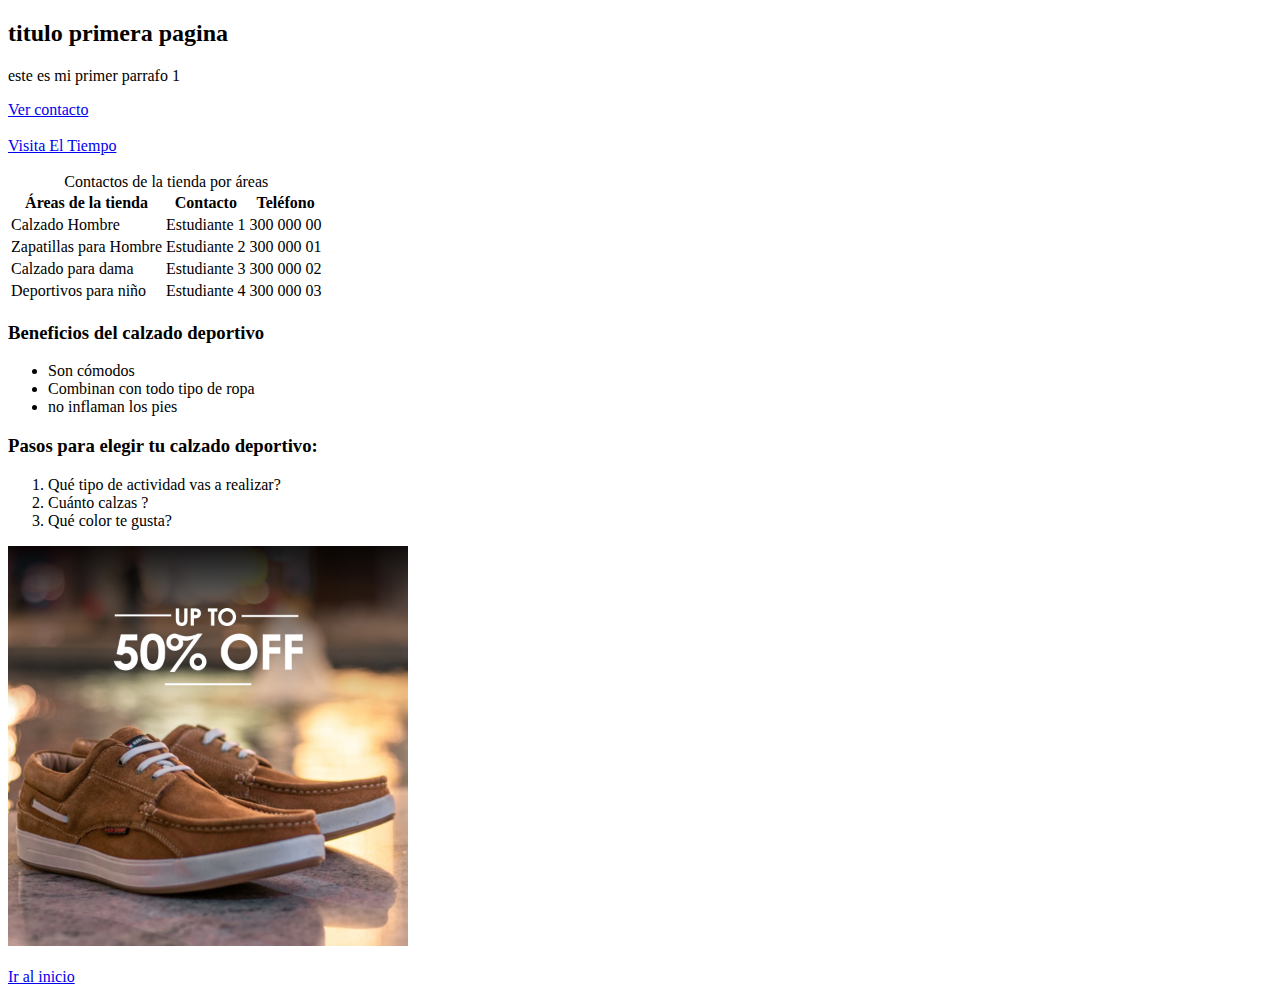
==== index.html @ 03cbcff2 "Estado 1: creación de tabla" ====
<!DOCTYPE html>
<html lang="es">
<head>
    <meta charset="UTF-8">
    <meta http-equiv="X-UA-Compatible" content="IE=edge">
    <meta name="viewport" content="width=device-width, initial-scale=1.0">
    <link rel="icon" href="teddy-bear.png" type="image/png">
    <title>Document</title>
</head>
<body>
    <h2 id="Titulo1">titulo primera pagina</h2>
    <p>este es mi primer parrafo 1</p>
    <a href="contacto.html">Ver contacto</a>
    <br>
    <br>
    <a href="https://www.eltiempo.com/" target="_blank">Visita El Tiempo</a>

    <br>
    <br>

    <table>
        <caption>Contactos de la tienda por áreas</caption>
        <tr>
            <th>Áreas de la tienda</th>
            <th>Contacto</th>
            <th>Teléfono</th>
        </tr>
        <tr>
            <td>Calzado Hombre</td>
            <td>Estudiante 1</td>
            <td>300 000 00 </td>
        </tr>
        <tr>
            <td>Zapatillas para Hombre</td>
            <td>Estudiante 2</td>
            <td>300 000 01 </td>
        </tr>
        <tr>
            <td>Calzado para dama</td>
            <td>Estudiante 3</td>
            <td>300 000 02 </td>
        </tr>
        <tr>
            <td>Deportivos para niño</td>
            <td>Estudiante 4</td>
            <td>300 000 03 </td>
        </tr>
    </table>

    <h3>Beneficios del calzado deportivo</h3>
    <ul>
        <li>Son cómodos</li>
        <li>Combinan con todo tipo de ropa</li>
        <li>no inflaman los pies</li>
    </ul>
    <h3>Pasos para elegir tu calzado deportivo: </h3>
    <ol>
        <li>Qué tipo de actividad vas a realizar?</li>
        <li>Cuánto calzas ?</li>
        <li>Qué color te gusta?</li>
    </ol>
    <img src="zapatos.jpg" alt="zapatos" width="400" height="400">

    <br>
    <br>
    <a href="#Titulo1">Ir al inicio</a>

</body>
</html>
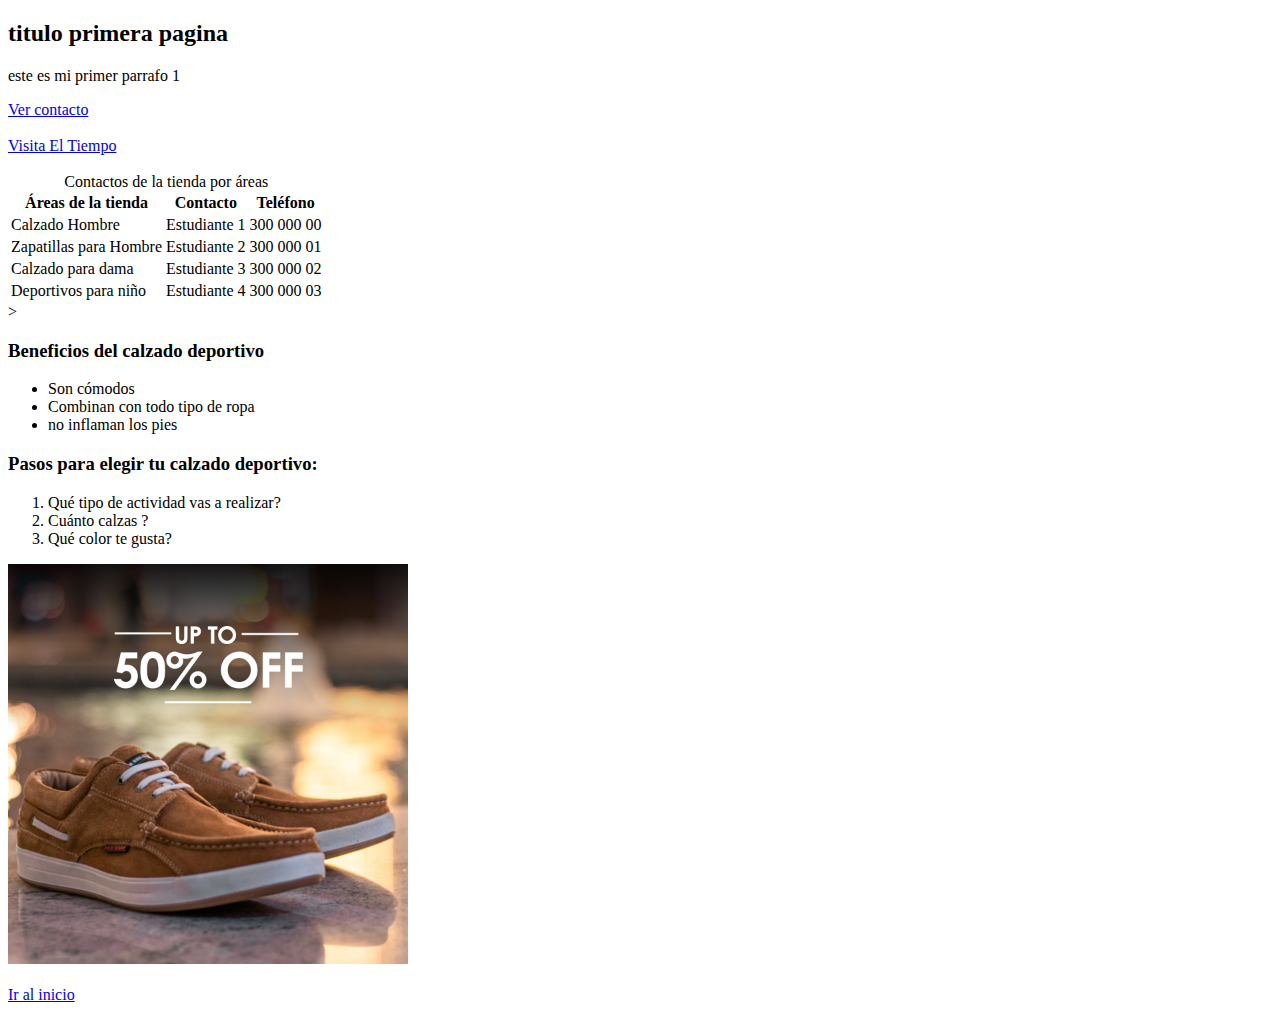
==== commit aaa8850e: "Segundo cambio - tabla no enumerada" ====
--- a/index.html
+++ b/index.html
@@ -48,8 +48,9 @@
             <td>300 000 03 </td>
         </tr>
     </table>
+    <!--Segundo cambio-->>
 
-    <h3>Beneficios del calzado deportivo</h3>
+    <h3 id="BeneficiosCalzado">Beneficios del calzado deportivo</h3>
     <ul>
         <li>Son cómodos</li>
         <li>Combinan con todo tipo de ropa</li>
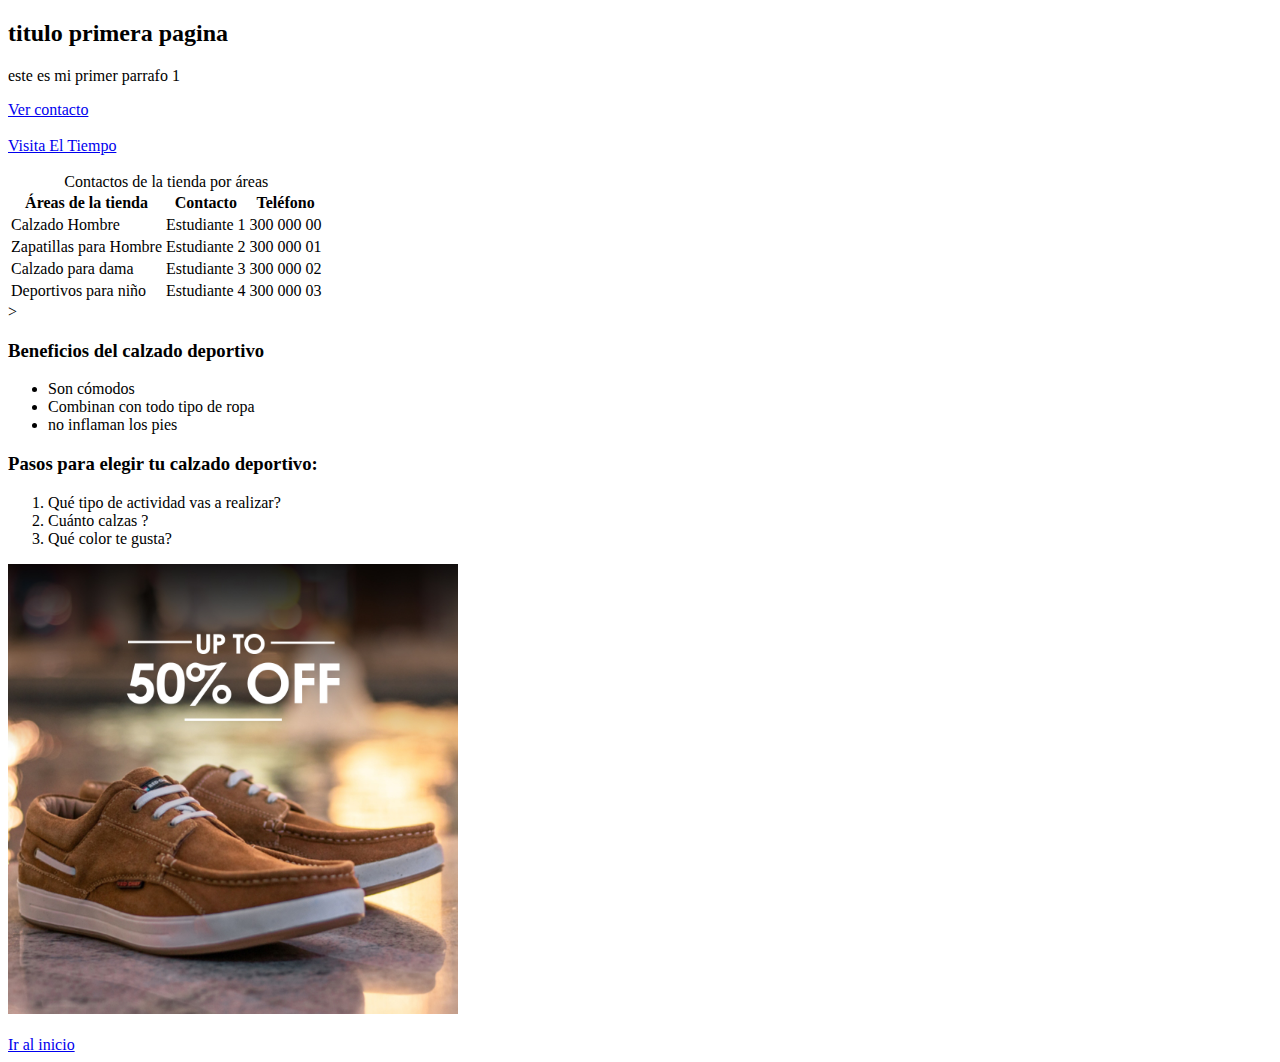
==== commit af271484: "Mi 4to cambio - imagen grande" ====
--- a/index.html
+++ b/index.html
@@ -56,17 +56,20 @@
         <li>Combinan con todo tipo de ropa</li>
         <li>no inflaman los pies</li>
     </ul>
+    <!-- tercer cambio tabla no enumerada -->
     <h3>Pasos para elegir tu calzado deportivo: </h3>
     <ol>
         <li>Qué tipo de actividad vas a realizar?</li>
         <li>Cuánto calzas ?</li>
         <li>Qué color te gusta?</li>
     </ol>
-    <img src="zapatos.jpg" alt="zapatos" width="400" height="400">
+    <!-- IMAGEN CUARTO CAMBIO -->
+    <img src="zapatos.jpg" alt="zapatos" width="450" height="450">
 
     <br>
     <br>
     <a href="#Titulo1">Ir al inicio</a>
 
 </body>
-</html>+</html>
+
